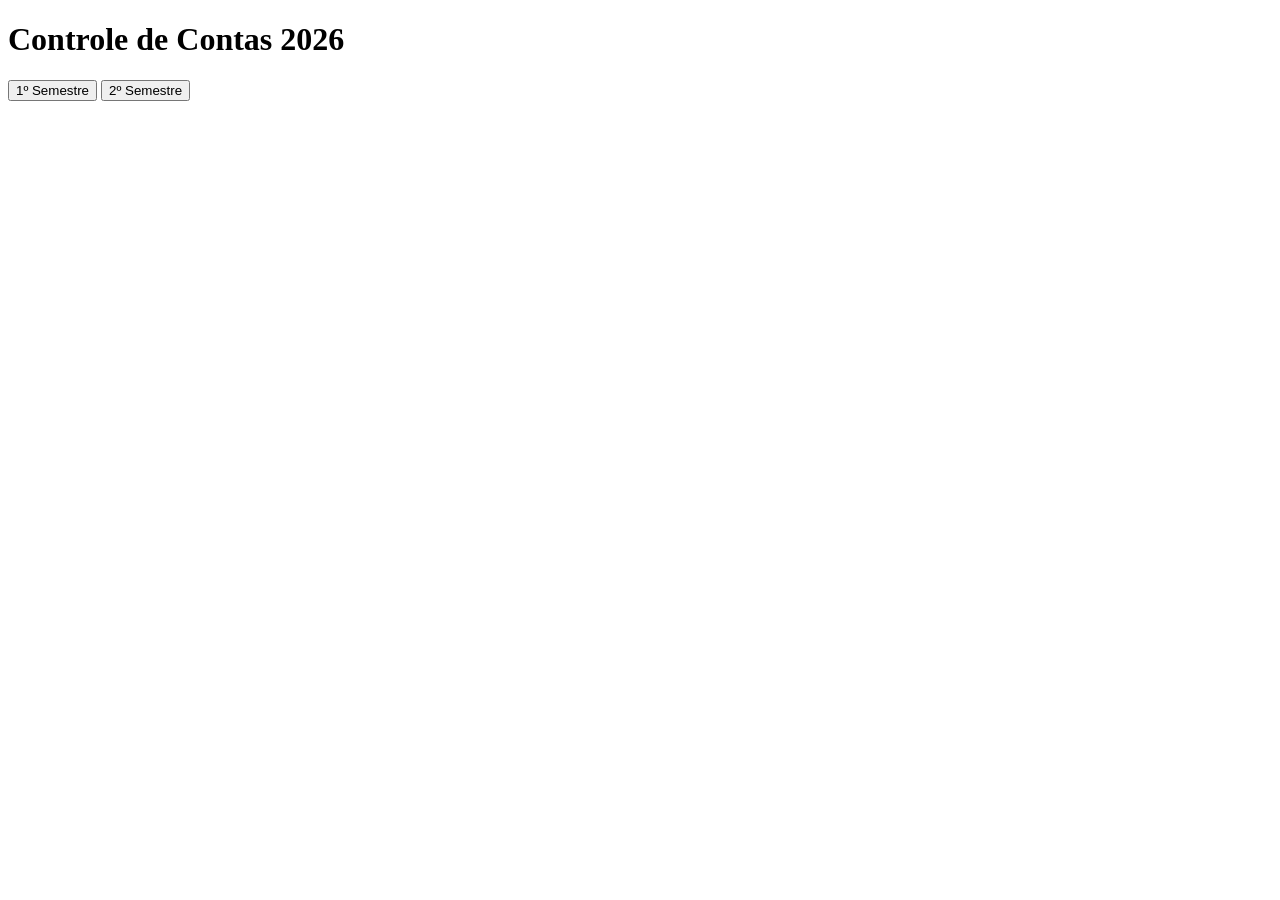
==== dashboard.html @ 02905665 "Create dashboard.html" ====
<!DOCTYPE html>
<html lang="pt-br">
<head>
  <meta charset="UTF-8">
  <title>Minhas Contas</title>
  <link rel="stylesheet" href="style.css">
</head>
<body>

<h1>Controle de Contas 2026</h1>

<div class="botoes">
  <button onclick="mostrarTabela('sem1')">1º Semestre</button>
  <button onclick="mostrarTabela('sem2')">2º Semestre</button>
</div>

<table id="tabela"></table>

<script src="script.js"></script>
</body>
</html>
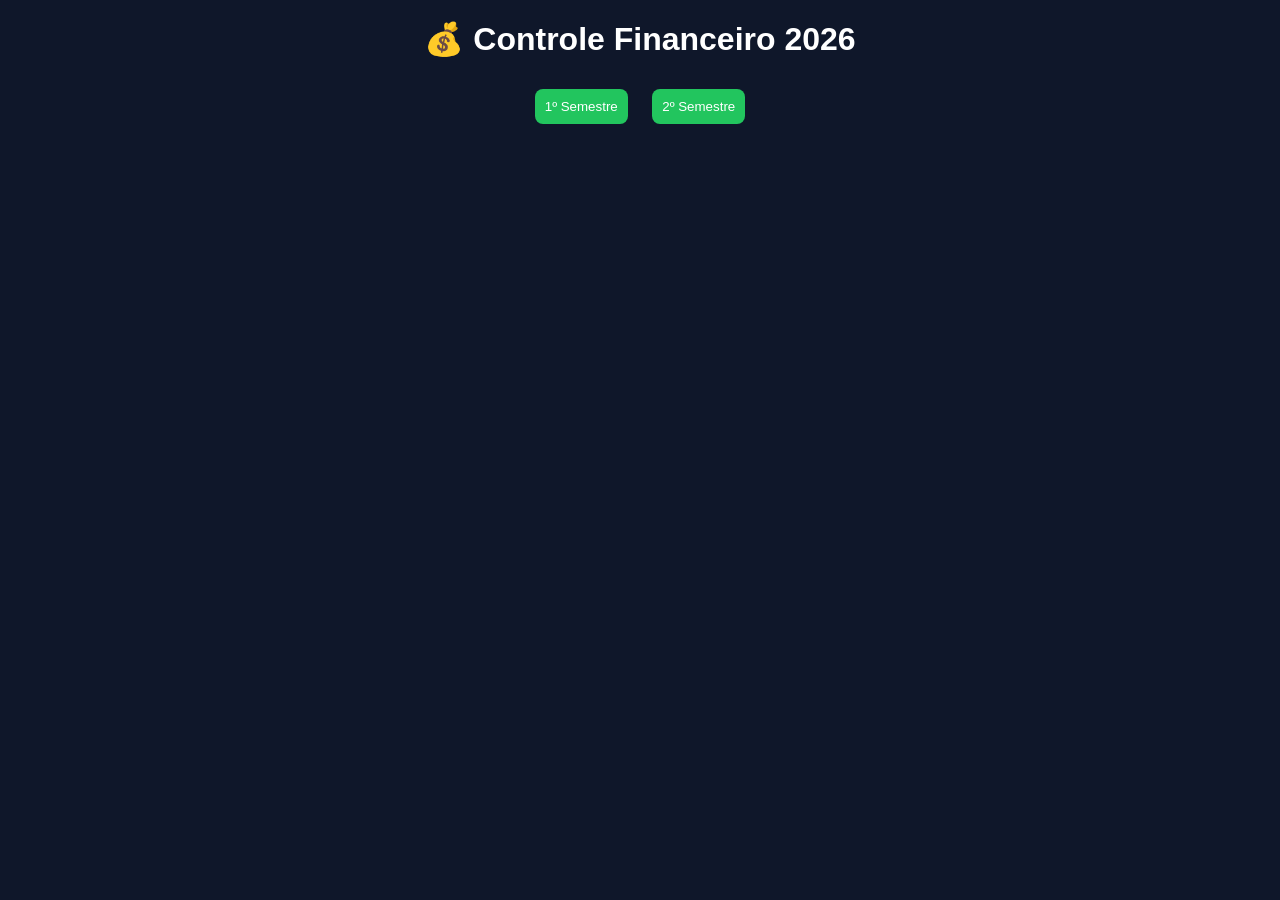
==== commit 9924f522: "Update dashboard.html" ====
--- a/dashboard.html
+++ b/dashboard.html
@@ -1,20 +1,21 @@
 <!DOCTYPE html>
 <html lang="pt-br">
 <head>
-  <meta charset="UTF-8">
-  <title>Minhas Contas</title>
-  <link rel="stylesheet" href="style.css">
+<meta charset="UTF-8">
+<title>Controle Financeiro</title>
+<link rel="stylesheet" href="style.css">
 </head>
 <body>
 
-<h1>Controle de Contas 2026</h1>
+<h1>💰 Controle Financeiro 2026</h1>
 
 <div class="botoes">
-  <button onclick="mostrarTabela('sem1')">1º Semestre</button>
-  <button onclick="mostrarTabela('sem2')">2º Semestre</button>
+  <button onclick="trocarSemestre(1)">1º Semestre</button>
+  <button onclick="trocarSemestre(2)">2º Semestre</button>
 </div>
 
-<table id="tabela"></table>
+<div id="resumo"></div>
+<div id="meses"></div>
 
 <script src="script.js"></script>
 </body>
--- a/style.css
+++ b/style.css
@@ -0,0 +1,42 @@
+body {
+  font-family: Arial;
+  background: #0f172a;
+  color: white;
+  text-align: center;
+}
+
+h1 {
+  margin-top: 20px;
+}
+
+.botoes button {
+  margin: 10px;
+  padding: 10px;
+  border: none;
+  background: #22c55e;
+  color: white;
+  border-radius: 8px;
+  cursor: pointer;
+}
+
+.card {
+  background: #1e293b;
+  margin: 15px auto;
+  padding: 15px;
+  border-radius: 10px;
+  width: 80%;
+}
+
+table {
+  width: 100%;
+  margin-top: 10px;
+}
+
+td, th {
+  padding: 8px;
+}
+
+.total {
+  font-weight: bold;
+  margin-top: 10px;
+}
